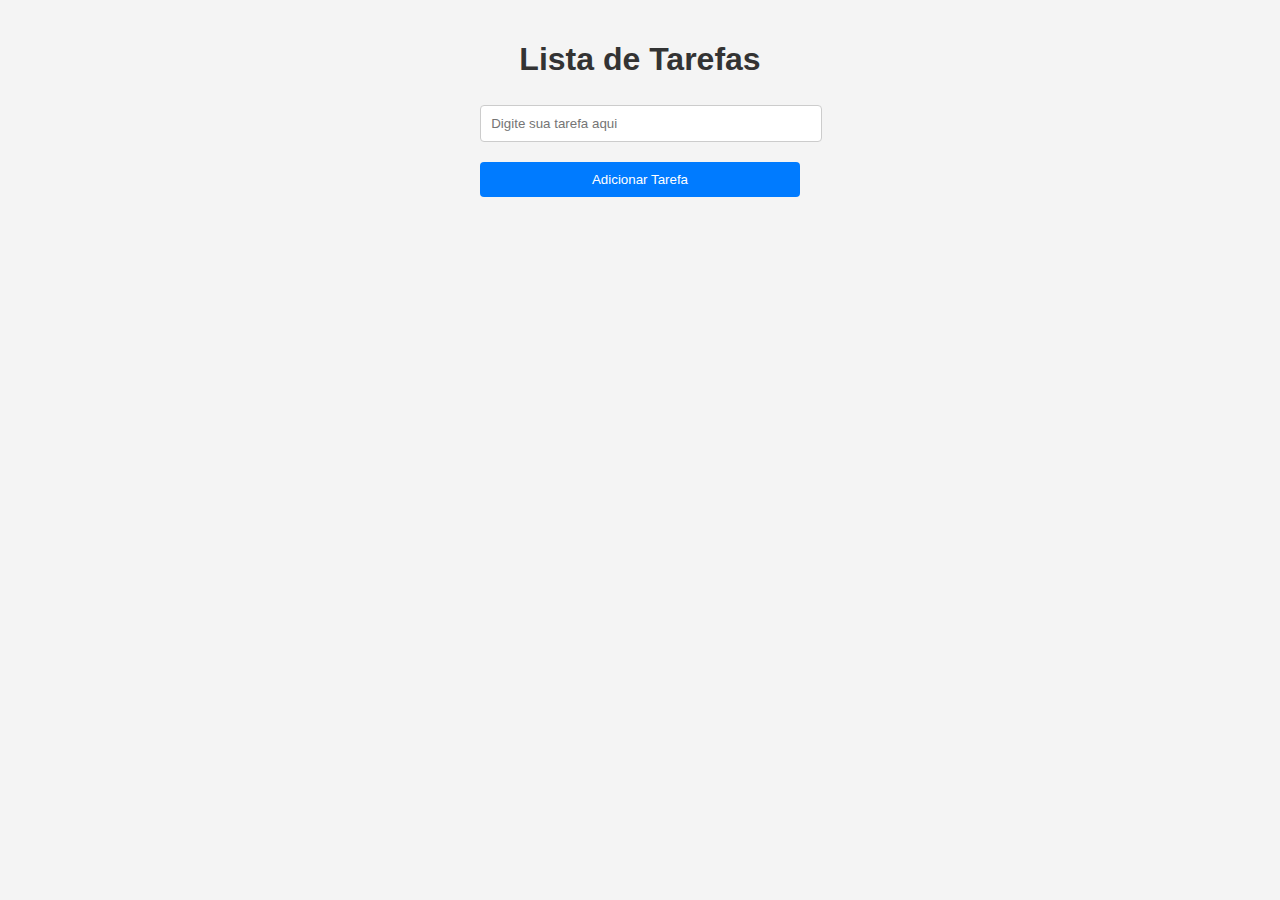
==== src/index.html @ d69120d0 "frontend da api" ====
<!DOCTYPE html>
<html lang="pt-BR">
<head>
    <meta charset="UTF-8">
    <meta name="viewport" content="width=device-width, initial-scale=1.0">
    <title>Lista de Tarefas</title>
    <link rel="stylesheet" href="./css/styles.css">
</head>
<body>
    <h1>Lista de Tarefas</h1>
    
    <div class="task-container">
        <div class="add-task">
            <input type="text" id="new-task" placeholder="Digite sua tarefa aqui">
            <button id="add-task-button">Adicionar Tarefa</button>
        </div>
    </div>
    
    <ul id="task-list"></ul>

    <!-- Modal de Edição -->
    <div id="edit-modal" style="display: none;">
        <h2>Editar Tarefa</h2>
        <input type="text" id="edit-task" placeholder="Editar tarefa">
        <label>
            <input type="checkbox" id="edit-status"> Finalizada
        </label>
        <button id="update-task-button">Atualizar Tarefa</button>
        <button id="cancel-edit-button">Cancelar</button>
    </div>

    <script src="./scripts/index.js"></script>
</body>
</html>
---- src/css/styles.css ----
body {
    font-family: Arial, sans-serif;
    background-color: #f4f4f4;
    margin: 0;
    padding: 20px;
}

.container {
    max-width: 400px;
    margin: auto;
    background: #fff;
    padding: 20px;
    border-radius: 8px;
    box-shadow: 0 0 10px rgba(0, 0, 0, 0.1);
}

h1 {
    text-align: center;
    color: #333;
}

label {
    margin-top: 10px;
    display: block;
    color: #555;
}

input[type="text"],
input[type="password"] {
    width: 100%;
    padding: 10px;
    margin: 5px 0 15px;
    border: 1px solid #ccc;
    border-radius: 4px;
}

button {
    width: 100%;
    padding: 10px;
    margin: 5px 0;
    background-color: #007bff;
    color: white;
    border: none;
    border-radius: 4px;
    cursor: pointer;
    transition: background-color 0.3s;
}

button:hover {
    background-color: #0056b3;
}

/* Estilo da lista de tarefas */
.task-container {
    display: flex;
    justify-content: center;
    margin: 20px 0;
}

#task-list {
    list-style-type: none; /* Remove marcadores da lista */
    padding: 0;
}

#task-list li {
    display: flex; /* Usando flexbox para alinhar os itens */
    justify-content: space-between; /* Espaço entre a tarefa e os botões */
    align-items: center; /* Centraliza verticalmente */
    margin: 10px 0; /* Espaçamento entre as tarefas */
    padding: 10px;
    border: 1px solid #ccc; /* Borda para cada tarefa */
    border-radius: 5px; /* Bordas arredondadas */
}

.task-buttons {
    display: flex; /* Usando flexbox para os botões */
    gap: 10px; /* Espaçamento entre os botões */
}

.edit-button {
    background-color: #4CAF50; /* Verde para editar */
    color: white;
    border: none;
    padding: 5px 10px;
    border-radius: 5px;
    cursor: pointer;
}

.delete-button {
    background-color: #f44336; /* Vermelho para excluir */
    color: white;
    border: none;
    padding: 5px 10px;
    border-radius: 5px;
    cursor: pointer;
}

/* Estilização adicional para os estados dos botões */
.edit-button:hover,
.delete-button:hover {
    opacity: 0.8; /* Leve efeito de hover */
}

/* Modal de Edição */
#edit-modal {
    position: fixed;
    top: 50%;
    left: 50%;
    transform: translate(-50%, -50%);
    background: #fff;
    padding: 20px;
    border-radius: 8px;
    box-shadow: 0 0 10px rgba(0, 0, 0, 0.1);
}
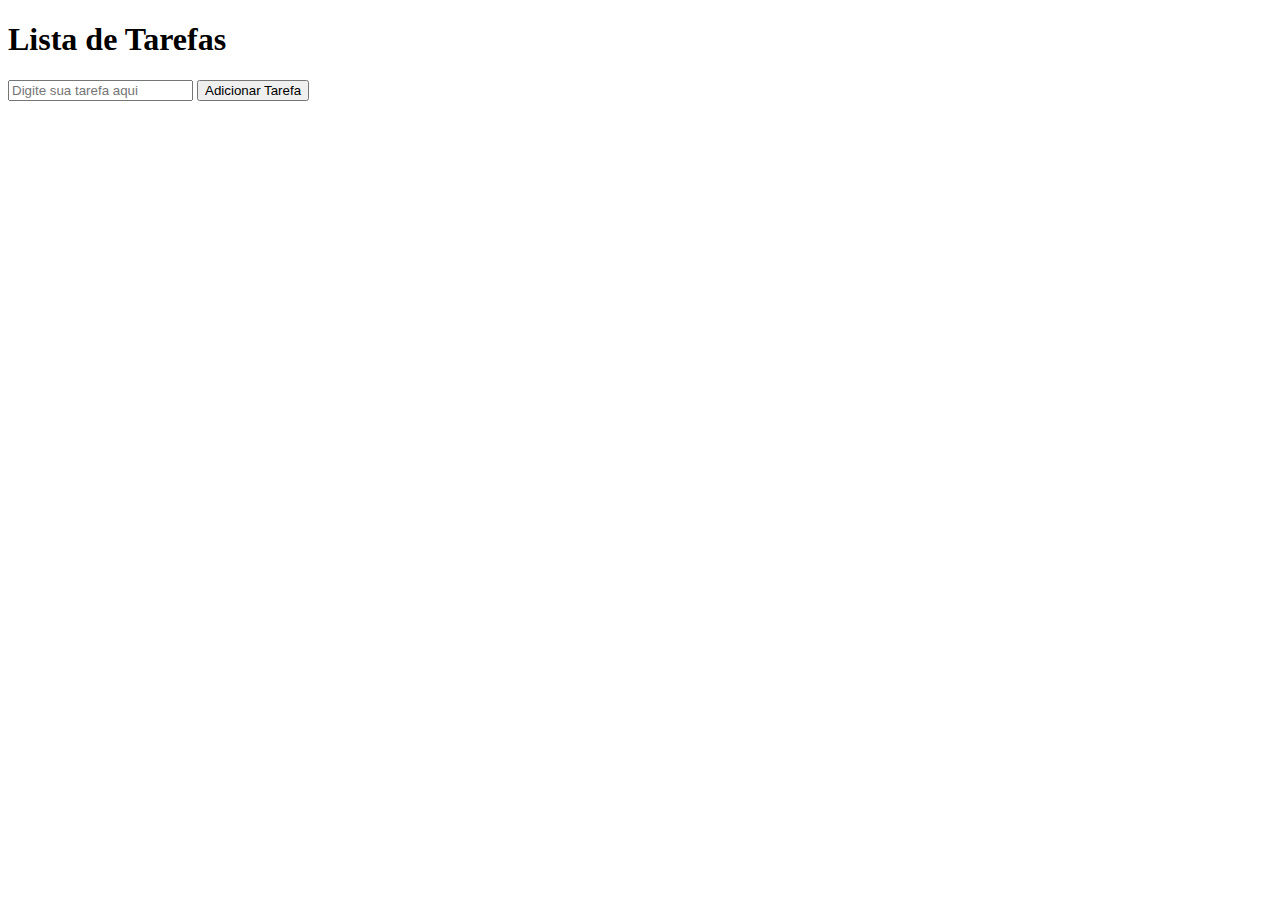
==== commit 5e742bdf: "reset de layout" ====
--- a/src/index.html
+++ b/src/index.html
@@ -7,26 +7,27 @@
     <link rel="stylesheet" href="./css/styles.css">
 </head>
 <body>
-    <h1>Lista de Tarefas</h1>
-    
-    <div class="task-container">
-        <div class="add-task">
-            <input type="text" id="new-task" placeholder="Digite sua tarefa aqui">
-            <button id="add-task-button">Adicionar Tarefa</button>
+    <div class="container-main">
+        <h1>Lista de Tarefas</h1>
+        
+        <div class="task-container">
+            <div class="add-task">
+                <input type="text" id="new-task" placeholder="Digite sua tarefa aqui">
+                <button id="add-task-button">Adicionar Tarefa</button>
+            </div>
         </div>
-    </div>
-    
-    <ul id="task-list"></ul>
+        
+        <ul id="task-list"></ul>
 
-    <!-- Modal de Edição -->
-    <div id="edit-modal" style="display: none;">
-        <h2>Editar Tarefa</h2>
-        <input type="text" id="edit-task" placeholder="Editar tarefa">
-        <label>
-            <input type="checkbox" id="edit-status"> Finalizada
-        </label>
-        <button id="update-task-button">Atualizar Tarefa</button>
-        <button id="cancel-edit-button">Cancelar</button>
+        <div id="edit-modal" style="display: none;">
+            <h2>Editar Tarefa</h2>
+            <input type="text" id="edit-task" placeholder="Editar tarefa">
+            <label>
+                <input type="checkbox" id="edit-status"> Finalizada
+            </label>
+            <button id="update-task-button">Atualizar Tarefa</button>
+            <button id="cancel-edit-button">Cancelar</button>
+        </div>
     </div>
 
     <script src="./scripts/index.js"></script>
